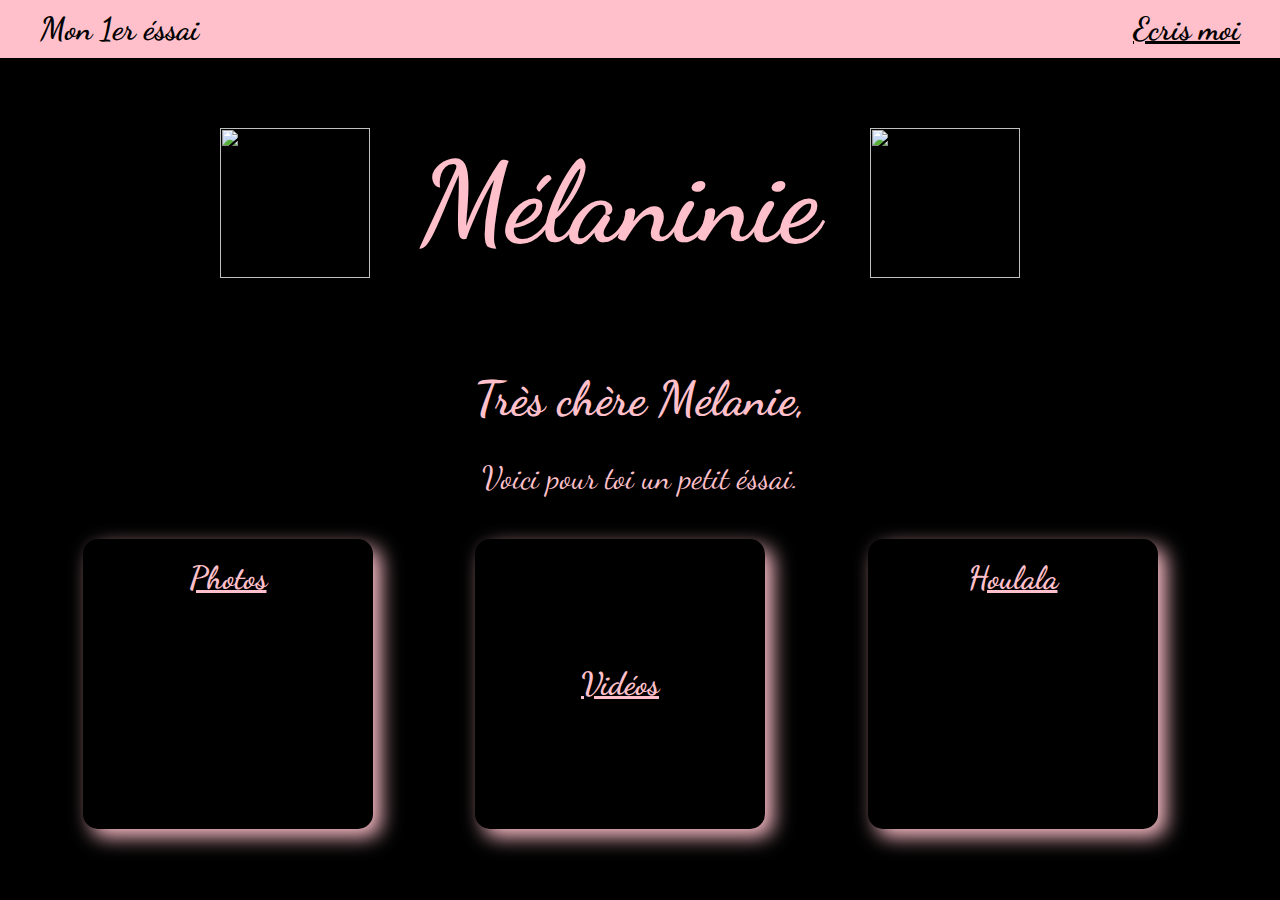
==== index.html @ 662f4d51 "Add files via upload" ====
<!DOCTYPE html>
<html lang="fr">
<head>
    <meta charset="UTF-8">
    <meta name="viewport" content="width=device-width, initial-scale=1.0">
    <title>pour melanie</title>
    <link rel="stylesheet" href="style.css">
    <link rel="stylesheet" href="https://cdnjs.cloudflare.com/ajax/libs/font-awesome/6.6.0/css/all.min.css" integrity="sha512-Kc323vGBEqzTmouAECnVceyQqyqdsSiqLQISBL29aUW4U/M7pSPA/gEUZQqv1cwx4OnYxTxve5UMg5GT6L4JJg==" crossorigin="anonymous" referrerpolicy="no-referrer" />
</head>

</head>
<body>
    <header>
        <nav>
            <ul>
                <li id="logo">Mon 1er éssai</li>
                <li><a id="ecrismoi" href="https://login.live.com/">Ecris moi</a></li>
            </ul>
        </nav>
    </header>
    <main>
        <div id="fl1" class="flexbox">
            <ul id="fl1">
            <li id="fl"><img id="fleur1" src="img/fleur.png" alt=""></li>
            <li id="fl"><h4 id="mel">Mélaninie</h4></li>
            <li id="fl"><img id="fleur2" src="img/fleur.png" alt=""></li>
        </ul>
        </div>

    <div id="intro">
        <p><h2>Très chère Mélanie,</h2></p>
        <p>Voici pour toi un petit éssai.</p>
    </div>
    <div class="flexbox">
        <ul>
         <li><a id="photos" href="photos.html">Photos</a></li>
         <li><a id="videos" href="videos.html">Vidéos</a></li>
         <li><a id="houlala" href="houlala.html">Houlala</a></li>
        </ul>
    </div>

    </main>
    
</body>
</html>
---- style.css ----
@import url('https://fonts.googleapis.com/css2?family=Advent+Pro:ital,wght@0,100..900;1,100..900&family=Dancing+Script:wght@400..700&display=swap');


body {
    margin: 0;
    padding: 0;
    background-color: black;
    grid-template-rows: auto 1fr auto;
}

nav {
    overflow: hidden;
    width: 100%;
    background-color: pink;
    float: top;
  }

ul {
    margin: 0;
    padding: 0;
}
li {
    list-style: none;
    font-family: Dancing Script, cursive;
    font-size: 2rem;
    font-weight: bold;
    color: black;
    text-align: center;
    justify-content: center;
    margin-right: 30px;
}

#logo {
    font-family: Dancing Script, cursive;
    color: black;
    text-align: center;
    padding: 10px;
    float: left;
    font-size: 2rem;
    font-weight: bold;
    margin-left: 30px;
  }
  #ecrismoi {
    font-family: Dancing Script, cursive;
    color: black;
    text-align: center;
    padding: 10px;
    float: right;
    font-size: 2rem;
    font-weight: bold;
  }
.flexbox #fl1 {
    list-style: none;
    height: 250px;
    width: 100%;
    display: flex;
    justify-content: center;
    text-align: center;
    padding: 0px;
    margin: 0px
}
.flexbox ul #fl1 {
    display: flex;
    justify-content: center;
    align-items: center;
}
#fl {
    display: flex;
    padding: 0px;
    list-style: none;
    text-align: center;
    align-items: center;
    justify-content: center;
}

#fleur1 {
    height: 150px;
    width: 150px;
justify-content: center;
align-items: center;
padding-right: 20px;
}

#mel {
    color: pink;
    text-align: center;
    font-size: 7rem;
}
#fleur2 {
    height: 150px;
    width: 150px;
    justify-content: center;
    padding-left: 20px;
}

#intro {
    text-align: center;

}
h2 {
    font-family: Dancing Script, cursive;
    color: pink;
    padding: 0px;
    margin: 0px;
    font-size: 3rem;
}

p {
    color: pink;
    font-family: Dancing Script, cursive;
    font-size: 2rem;
}

.flexbox {
    padding: 10px;
    margin-top: 10px;
    margin-right: 10px;
    min-height: 15px;
}

.flexbox ul {
    padding: 0;
    display: flex;
    justify-content: space-evenly;
}

.flexbox li #photos {
    background: url(img/melanie-2.JPG);
    background-size: cover;
    background-position: center;
    padding: 20px;
   height: 250px;
   width: 250px;
   display: flex;
   text-align: center;
   justify-content: center;
   border-radius: 15px;
   color: pink;
   box-shadow: 8px 8px 20px pink ;
}
.flexbox li #photos:hover {
   transition: 0.5s ease-in-out;
   opacity: 0.9;
   transform: scale(1.1);
   box-shadow: 0px 0px 20px 8px rgb(163, 140, 8);
   color:rgb(153, 140, 8);
}
.flexbox li #videos {
    background: url(img/Tjq9WOgTHt.jpg);
    background-size: cover;
    background-position: center;
    padding: 20px;
   height: 250px;
   width: 250px;
   display: flex;
   text-align: center;
   justify-content: center;
   border-radius: 15px;
   color: pink;
   align-items: center;
   box-shadow: 8px 8px 20px pink ;
}
.flexbox li #videos:hover {
    transition: 0.5s;
    opacity: 0.9;
    transform: scale(1.1);
    box-shadow: 0px 0px 20px 8px rgb(153, 140, 8) ;
    color: rgb(153, 140, 8) ;
 }
.flexbox li #houlala {
    background: url(img/houlala-5.jpg);
    background-size: cover;
    background-position: center;
    padding: 20px;
   height: 250px;
   width: 250px;
   display: flex;
   text-align: center;
   justify-content: center;
   border-radius: 15px;
   color: pink;
   box-shadow: 8px 8px 20px pink ;
}
.flexbox li #houlala:hover {
    transition: 0.5s;
    opacity: 0.9;
    transform: scale(1.1);
    box-shadow: 0px 0px 20px 8px rgb(153, 140, 8) ;
    color: rgb(153, 140, 8) ;
 }
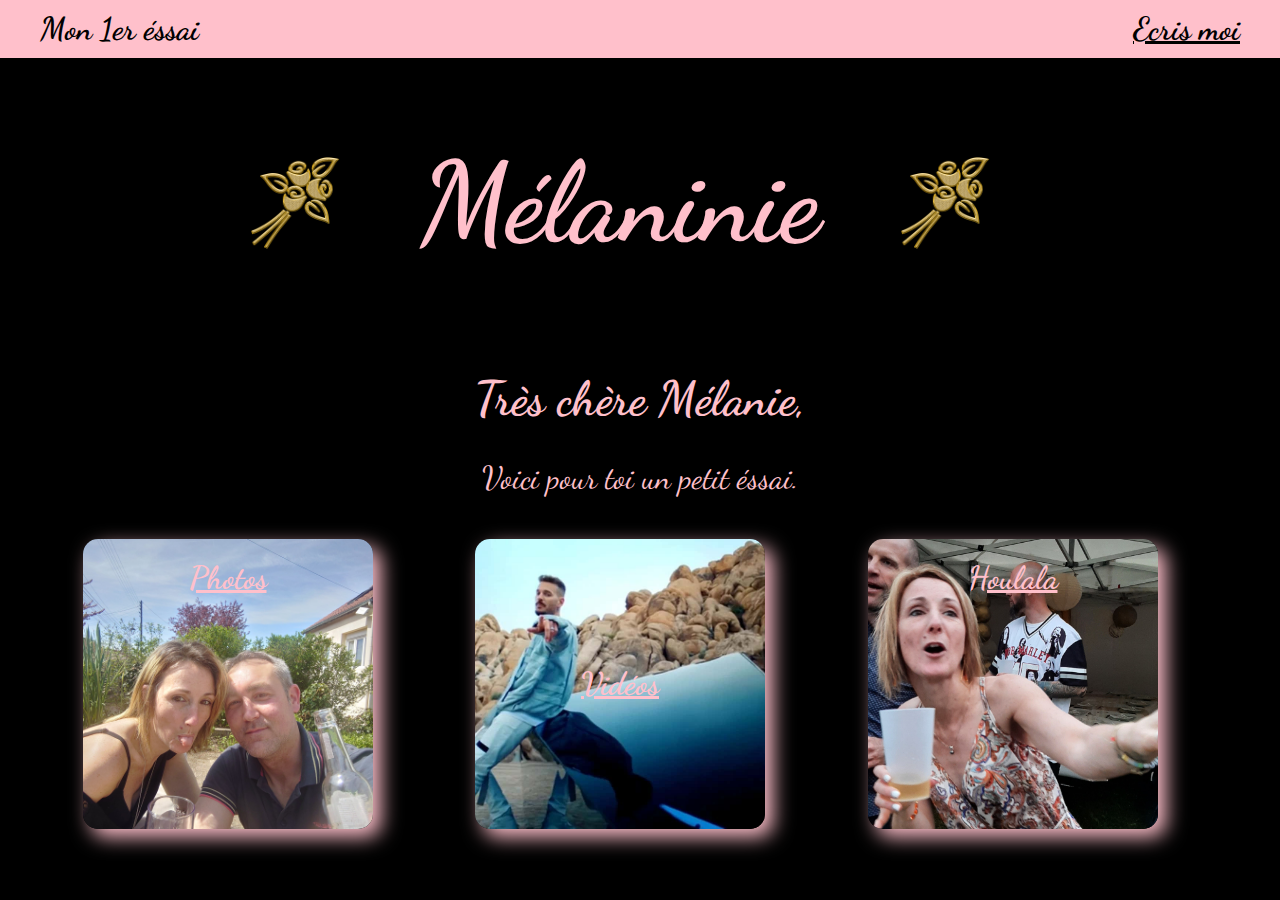
==== commit 7dbe0b64: "index style nouveau" ====
--- a/index.html
+++ b/index.html
@@ -1,46 +1,46 @@
-<!DOCTYPE html>
-<html lang="fr">
-<head>
-    <meta charset="UTF-8">
-    <meta name="viewport" content="width=device-width, initial-scale=1.0">
-    <title>pour melanie</title>
-    <link rel="stylesheet" href="style.css">
-    <link rel="stylesheet" href="https://cdnjs.cloudflare.com/ajax/libs/font-awesome/6.6.0/css/all.min.css" integrity="sha512-Kc323vGBEqzTmouAECnVceyQqyqdsSiqLQISBL29aUW4U/M7pSPA/gEUZQqv1cwx4OnYxTxve5UMg5GT6L4JJg==" crossorigin="anonymous" referrerpolicy="no-referrer" />
-</head>
-
-</head>
-<body>
-    <header>
-        <nav>
-            <ul>
-                <li id="logo">Mon 1er éssai</li>
-                <li><a id="ecrismoi" href="https://login.live.com/">Ecris moi</a></li>
-            </ul>
-        </nav>
-    </header>
-    <main>
-        <div id="fl1" class="flexbox">
-            <ul id="fl1">
-            <li id="fl"><img id="fleur1" src="img/fleur.png" alt=""></li>
-            <li id="fl"><h4 id="mel">Mélaninie</h4></li>
-            <li id="fl"><img id="fleur2" src="img/fleur.png" alt=""></li>
-        </ul>
-        </div>
-
-    <div id="intro">
-        <p><h2>Très chère Mélanie,</h2></p>
-        <p>Voici pour toi un petit éssai.</p>
-    </div>
-    <div class="flexbox">
-        <ul>
-         <li><a id="photos" href="photos.html">Photos</a></li>
-         <li><a id="videos" href="videos.html">Vidéos</a></li>
-         <li><a id="houlala" href="houlala.html">Houlala</a></li>
-        </ul>
-    </div>
-
-    </main>
-    
-</body>
-</html>
-
+<!DOCTYPE html>
+<html lang="fr">
+<head>
+    <meta charset="UTF-8">
+    <meta name="viewport" content="width=device-width, initial-scale=1.0">
+    <title>pour melanie</title>
+    <link rel="stylesheet" href="style.css">
+    <link rel="stylesheet" href="https://cdnjs.cloudflare.com/ajax/libs/font-awesome/6.6.0/css/all.min.css" integrity="sha512-Kc323vGBEqzTmouAECnVceyQqyqdsSiqLQISBL29aUW4U/M7pSPA/gEUZQqv1cwx4OnYxTxve5UMg5GT6L4JJg==" crossorigin="anonymous" referrerpolicy="no-referrer" />
+</head>
+
+</head>
+<body>
+    <header>
+        <nav>
+            <ul>
+                <li id="logo">Mon 1er éssai</li>
+                <li><a id="ecrismoi" href="https://login.live.com/">Ecris moi</a></li>
+            </ul>
+        </nav>
+    </header>
+    <main>
+        <div id="fl1" class="flexbox">
+            <ul id="fl1">
+            <li id="fl"><img id="fleur1" src="img/fleur.png" alt=""></li>
+            <li id="fl"><h4 id="mel">Mélaninie</h4></li>
+            <li id="fl"><img id="fleur2" src="img/fleur.png" alt=""></li>
+        </ul>
+        </div>
+
+    <div id="intro">
+        <p><h2>Très chère Mélanie,</h2></p>
+        <p>Voici pour toi un petit éssai.</p>
+    </div>
+    <div class="flexbox">
+        <ul>
+         <li><a id="photos" href="photos.html">Photos</a></li>
+         <li><a id="videos" href="videos.html">Vidéos</a></li>
+         <li><a id="houlala" href="houlala.html">Houlala</a></li>
+        </ul>
+    </div>
+
+    </main>
+    
+</body>
+</html>
+
--- a/style.css
+++ b/style.css
@@ -1,190 +1,190 @@
-@import url('https://fonts.googleapis.com/css2?family=Advent+Pro:ital,wght@0,100..900;1,100..900&family=Dancing+Script:wght@400..700&display=swap');
-
-
-body {
-    margin: 0;
-    padding: 0;
-    background-color: black;
-    grid-template-rows: auto 1fr auto;
-}
-
-nav {
-    overflow: hidden;
-    width: 100%;
-    background-color: pink;
-    float: top;
-  }
-
-ul {
-    margin: 0;
-    padding: 0;
-}
-li {
-    list-style: none;
-    font-family: Dancing Script, cursive;
-    font-size: 2rem;
-    font-weight: bold;
-    color: black;
-    text-align: center;
-    justify-content: center;
-    margin-right: 30px;
-}
-
-#logo {
-    font-family: Dancing Script, cursive;
-    color: black;
-    text-align: center;
-    padding: 10px;
-    float: left;
-    font-size: 2rem;
-    font-weight: bold;
-    margin-left: 30px;
-  }
-  #ecrismoi {
-    font-family: Dancing Script, cursive;
-    color: black;
-    text-align: center;
-    padding: 10px;
-    float: right;
-    font-size: 2rem;
-    font-weight: bold;
-  }
-.flexbox #fl1 {
-    list-style: none;
-    height: 250px;
-    width: 100%;
-    display: flex;
-    justify-content: center;
-    text-align: center;
-    padding: 0px;
-    margin: 0px
-}
-.flexbox ul #fl1 {
-    display: flex;
-    justify-content: center;
-    align-items: center;
-}
-#fl {
-    display: flex;
-    padding: 0px;
-    list-style: none;
-    text-align: center;
-    align-items: center;
-    justify-content: center;
-}
-
-#fleur1 {
-    height: 150px;
-    width: 150px;
-justify-content: center;
-align-items: center;
-padding-right: 20px;
-}
-
-#mel {
-    color: pink;
-    text-align: center;
-    font-size: 7rem;
-}
-#fleur2 {
-    height: 150px;
-    width: 150px;
-    justify-content: center;
-    padding-left: 20px;
-}
-
-#intro {
-    text-align: center;
-
-}
-h2 {
-    font-family: Dancing Script, cursive;
-    color: pink;
-    padding: 0px;
-    margin: 0px;
-    font-size: 3rem;
-}
-
-p {
-    color: pink;
-    font-family: Dancing Script, cursive;
-    font-size: 2rem;
-}
-
-.flexbox {
-    padding: 10px;
-    margin-top: 10px;
-    margin-right: 10px;
-    min-height: 15px;
-}
-
-.flexbox ul {
-    padding: 0;
-    display: flex;
-    justify-content: space-evenly;
-}
-
-.flexbox li #photos {
-    background: url(img/melanie-2.JPG);
-    background-size: cover;
-    background-position: center;
-    padding: 20px;
-   height: 250px;
-   width: 250px;
-   display: flex;
-   text-align: center;
-   justify-content: center;
-   border-radius: 15px;
-   color: pink;
-   box-shadow: 8px 8px 20px pink ;
-}
-.flexbox li #photos:hover {
-   transition: 0.5s ease-in-out;
-   opacity: 0.9;
-   transform: scale(1.1);
-   box-shadow: 0px 0px 20px 8px rgb(163, 140, 8);
-   color:rgb(153, 140, 8);
-}
-.flexbox li #videos {
-    background: url(img/Tjq9WOgTHt.jpg);
-    background-size: cover;
-    background-position: center;
-    padding: 20px;
-   height: 250px;
-   width: 250px;
-   display: flex;
-   text-align: center;
-   justify-content: center;
-   border-radius: 15px;
-   color: pink;
-   align-items: center;
-   box-shadow: 8px 8px 20px pink ;
-}
-.flexbox li #videos:hover {
-    transition: 0.5s;
-    opacity: 0.9;
-    transform: scale(1.1);
-    box-shadow: 0px 0px 20px 8px rgb(153, 140, 8) ;
-    color: rgb(153, 140, 8) ;
- }
-.flexbox li #houlala {
-    background: url(img/houlala-5.jpg);
-    background-size: cover;
-    background-position: center;
-    padding: 20px;
-   height: 250px;
-   width: 250px;
-   display: flex;
-   text-align: center;
-   justify-content: center;
-   border-radius: 15px;
-   color: pink;
-   box-shadow: 8px 8px 20px pink ;
-}
-.flexbox li #houlala:hover {
-    transition: 0.5s;
-    opacity: 0.9;
-    transform: scale(1.1);
-    box-shadow: 0px 0px 20px 8px rgb(153, 140, 8) ;
-    color: rgb(153, 140, 8) ;
+@import url('https://fonts.googleapis.com/css2?family=Advent+Pro:ital,wght@0,100..900;1,100..900&family=Dancing+Script:wght@400..700&display=swap');
+
+
+body {
+    margin: 0;
+    padding: 0;
+    background-color: black;
+    grid-template-rows: auto 1fr auto;
+}
+
+nav {
+    overflow: hidden;
+    width: 100%;
+    background-color: pink;
+    float: top;
+  }
+
+ul {
+    margin: 0;
+    padding: 0;
+}
+li {
+    list-style: none;
+    font-family: Dancing Script, cursive;
+    font-size: 2rem;
+    font-weight: bold;
+    color: black;
+    text-align: center;
+    justify-content: center;
+    margin-right: 30px;
+}
+
+#logo {
+    font-family: Dancing Script, cursive;
+    color: black;
+    text-align: center;
+    padding: 10px;
+    float: left;
+    font-size: 2rem;
+    font-weight: bold;
+    margin-left: 30px;
+  }
+  #ecrismoi {
+    font-family: Dancing Script, cursive;
+    color: black;
+    text-align: center;
+    padding: 10px;
+    float: right;
+    font-size: 2rem;
+    font-weight: bold;
+  }
+.flexbox #fl1 {
+    list-style: none;
+    height: 250px;
+    width: 100%;
+    display: flex;
+    justify-content: center;
+    text-align: center;
+    padding: 0px;
+    margin: 0px
+}
+.flexbox ul #fl1 {
+    display: flex;
+    justify-content: center;
+    align-items: center;
+}
+#fl {
+    display: flex;
+    padding: 0px;
+    list-style: none;
+    text-align: center;
+    align-items: center;
+    justify-content: center;
+}
+
+#fleur1 {
+    height: 150px;
+    width: 150px;
+justify-content: center;
+align-items: center;
+padding-right: 20px;
+}
+
+#mel {
+    color: pink;
+    text-align: center;
+    font-size: 7rem;
+}
+#fleur2 {
+    height: 150px;
+    width: 150px;
+    justify-content: center;
+    padding-left: 20px;
+}
+
+#intro {
+    text-align: center;
+
+}
+h2 {
+    font-family: Dancing Script, cursive;
+    color: pink;
+    padding: 0px;
+    margin: 0px;
+    font-size: 3rem;
+}
+
+p {
+    color: pink;
+    font-family: Dancing Script, cursive;
+    font-size: 2rem;
+}
+
+.flexbox {
+    padding: 10px;
+    margin-top: 10px;
+    margin-right: 10px;
+    min-height: 15px;
+}
+
+.flexbox ul {
+    padding: 0;
+    display: flex;
+    justify-content: space-evenly;
+}
+
+.flexbox li #photos {
+    background: url(img/melanie-2.jpg);
+    background-size: cover;
+    background-position: center;
+    padding: 20px;
+   height: 250px;
+   width: 250px;
+   display: flex;
+   text-align: center;
+   justify-content: center;
+   border-radius: 15px;
+   color: pink;
+   box-shadow: 8px 8px 20px pink ;
+}
+.flexbox li #photos:hover {
+   transition: 0.5s ease-in-out;
+   opacity: 0.9;
+   transform: scale(1.1);
+   box-shadow: 0px 0px 20px 8px rgb(163, 140, 8);
+   color:rgb(153, 140, 8);
+}
+.flexbox li #videos {
+    background: url(img/Tjq9WOgTHt.jpg);
+    background-size: cover;
+    background-position: center;
+    padding: 20px;
+   height: 250px;
+   width: 250px;
+   display: flex;
+   text-align: center;
+   justify-content: center;
+   border-radius: 15px;
+   color: pink;
+   align-items: center;
+   box-shadow: 8px 8px 20px pink ;
+}
+.flexbox li #videos:hover {
+    transition: 0.5s;
+    opacity: 0.9;
+    transform: scale(1.1);
+    box-shadow: 0px 0px 20px 8px rgb(153, 140, 8) ;
+    color: rgb(153, 140, 8) ;
+ }
+.flexbox li #houlala {
+    background: url(img/houlala-5.jpg);
+    background-size: cover;
+    background-position: center;
+    padding: 20px;
+   height: 250px;
+   width: 250px;
+   display: flex;
+   text-align: center;
+   justify-content: center;
+   border-radius: 15px;
+   color: pink;
+   box-shadow: 8px 8px 20px pink ;
+}
+.flexbox li #houlala:hover {
+    transition: 0.5s;
+    opacity: 0.9;
+    transform: scale(1.1);
+    box-shadow: 0px 0px 20px 8px rgb(153, 140, 8) ;
+    color: rgb(153, 140, 8) ;
  }